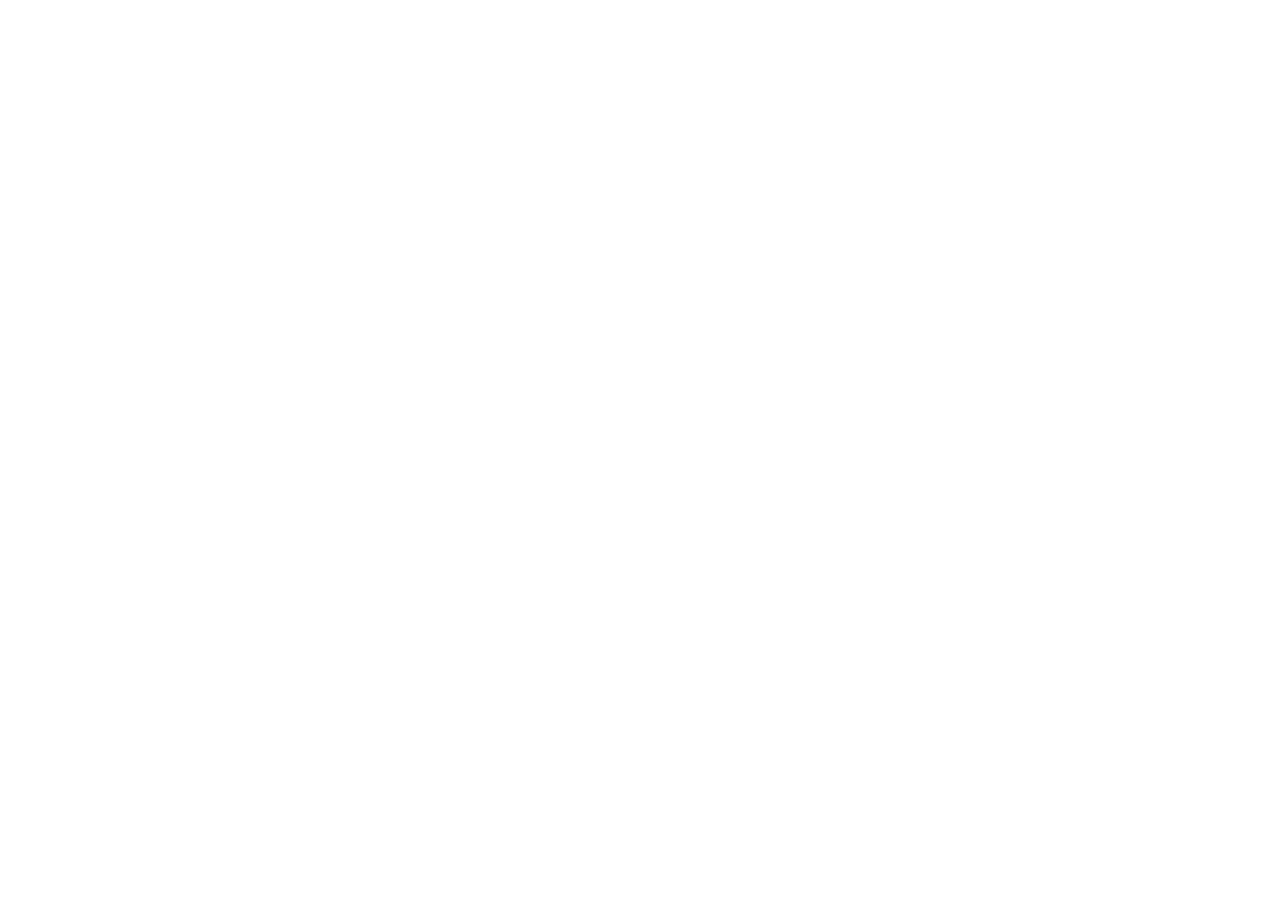
==== index.html @ 43e78d02 "add html" ====
<!DOCTYPE html>
<html lang="en">

<head>
    <meta charset="UTF-8">
    <meta name="viewport" content="width=device-width, initial-scale=1.0">
    <meta http-equiv="X-UA-Compatible" content="ie=edge">
    <title>Document</title>
    <script src ="https://code.jquery.com/jquery-3.4.1.min.js"></script>
</head>

<body>
    <script src="main.js"></script>
</body>

</html>
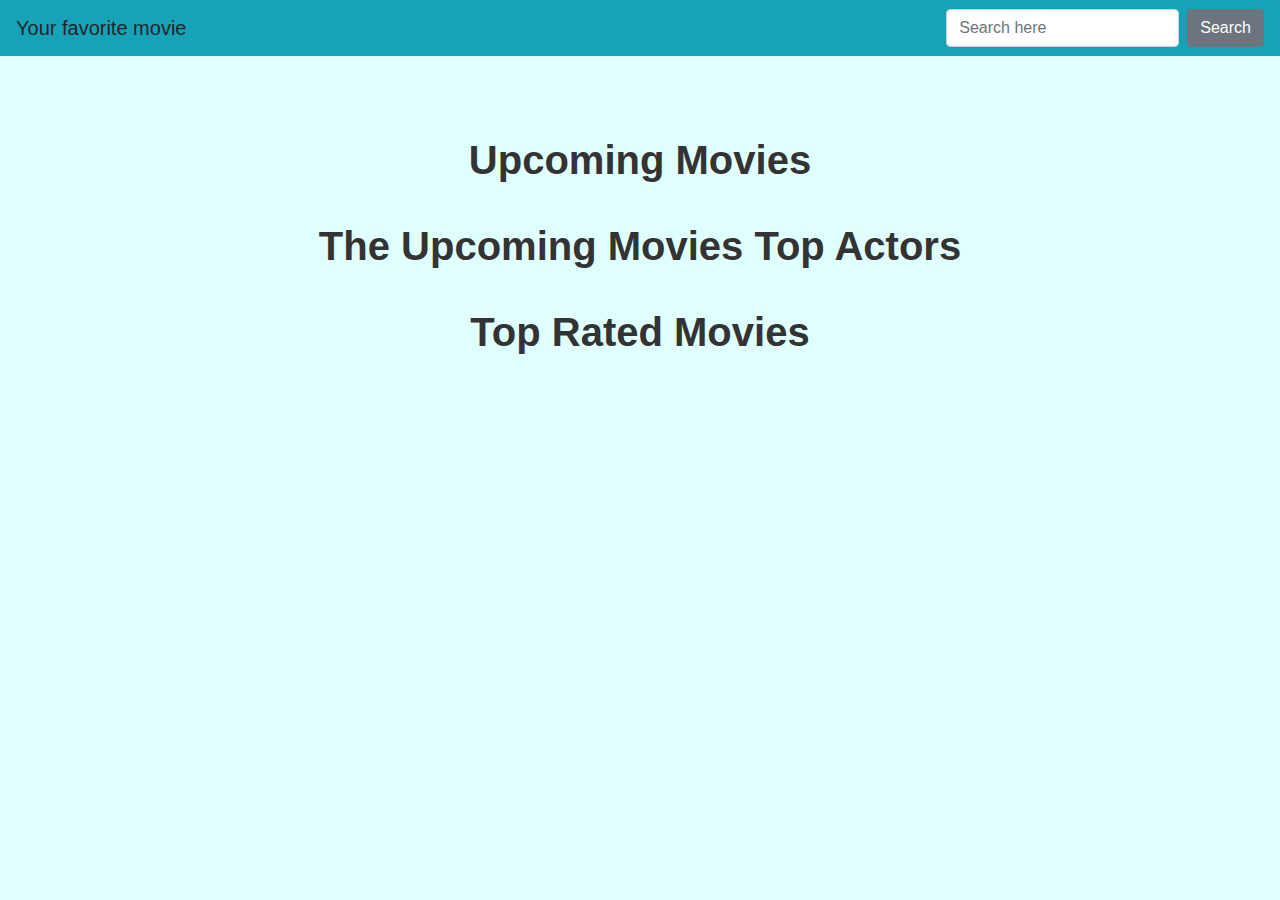
==== commit 2b1b42d8: "add js" ====
--- a/index.html
+++ b/index.html
@@ -5,11 +5,43 @@
     <meta charset="UTF-8">
     <meta name="viewport" content="width=device-width, initial-scale=1.0">
     <meta http-equiv="X-UA-Compatible" content="ie=edge">
+    <link rel="stylesheet" href="https://stackpath.bootstrapcdn.com/bootstrap/4.3.1/css/bootstrap.min.css"
+        integrity="sha384-ggOyR0iXCbMQv3Xipma34MD+dH/1fQ784/j6cY/iJTQUOhcWr7x9JvoRxT2MZw1T" crossorigin="anonymous">
+    <script src="https://code.jquery.com/jquery-3.3.1.slim.min.js"
+        integrity="sha384-q8i/X+965DzO0rT7abK41JStQIAqVgRVzpbzo5smXKp4YfRvH+8abtTE1Pi6jizo" crossorigin="anonymous">
+    </script>
+    <script src="https://cdnjs.cloudflare.com/ajax/libs/popper.js/1.14.7/umd/popper.min.js"
+        integrity="sha384-UO2eT0CpHqdSJQ6hJty5KVphtPhzWj9WO1clHTMGa3JDZwrnQq4sF86dIHNDz0W1" crossorigin="anonymous">
+    </script>
+    <script src="https://stackpath.bootstrapcdn.com/bootstrap/4.3.1/js/bootstrap.min.js"
+        integrity="sha384-JjSmVgyd0p3pXB1rRibZUAYoIIy6OrQ6VrjIEaFf/nJGzIxFDsf4x0xIM+B07jRM" crossorigin="anonymous">
+    </script>
+    <link rel="stylesheet" href="style.css">
+    </script>
     <title>Document</title>
-    <script src ="https://code.jquery.com/jquery-3.4.1.min.js"></script>
+    <script src="https://code.jquery.com/jquery-3.4.1.min.js"></script>
 </head>
 
 <body>
+    <nav class="navbar navbar-light bg-info">
+        <a class="navbar-brand">Your favorite movie</a>
+        <form class="form-inline">
+            <input  id="search" class="form-control mr-sm-2" type="search" placeholder="Search here" aria-label="Search">
+            <button id="searchBtn" class="btn btn-secondary my-2 my-sm-0" type="submit">Search</button>
+            <div id="message"></div> 
+        </form>
+    </nav>
+
+    <div class="app-container">
+        <h1 class="primary-header">Upcoming Movies</h1>
+        <div class="upcoming"></div>
+        
+        <h1 class="primary-header">The Upcoming Movies Top Actors</h1>
+        <div class="upcoming-actors"></div>
+
+        <h1 class="primary-header">Top Rated Movies</h1>
+        <div class="top-rated"></div>
+    </div>
     <script src="main.js"></script>
 </body>
 
--- a/style.css
+++ b/style.css
@@ -0,0 +1,87 @@
+body{
+    background-color: lightcyan;
+    text-align:center;
+}
+
+.app-container{
+    padding:50px;
+}
+
+.primary-header{
+    padding-top:30px;
+    color:#333;
+    font-size:40px;
+    font-weight:bold;
+}
+
+.primary-btn{
+    background-color:#333;
+    padding:10px 20px;
+    color:white;
+    transition:all, 0.3s;
+    border:none;
+    outline:none;
+    text-decoration:none;
+    margin-top:30px;
+}
+
+.primary-btn:hover{
+    box-shadow: 0px 5px 15px 5px #e9e9e9;
+    background-color:transparent;
+    color:#333;
+    border:solid 1px #333;
+    text-decoration:none;
+}
+/* Section styles */
+
+.upcoming{
+    width:90vw;
+    margin:0px auto;
+    display:flex;
+  
+    overflow-x:scroll;
+    text-align:center;
+} 
+
+.search-results{
+    width:90vw;
+    margin:0px auto;
+    display:flex;
+    flex-wrap:wrap;
+    text-align:center;
+}
+
+.upcoming-actors{
+    width:90vw;
+    margin:0px auto;
+    display:flex;
+    /* flex-wrap:wrap; */
+    overflow-x:scroll;
+    text-align:center;
+}
+
+.top-rated{
+    width:90vw;
+    margin:0px auto;
+    display:flex;
+    /* flex-wrap:wrap; */
+    overflow-x:scroll;
+    text-align:center;
+}
+
+
+/* Movie Styles */
+
+.poster{
+    flex:1;
+    min-width:250px;
+    height:400px;
+    margin:10px;
+}
+
+.actorImg{
+    flex:1;
+    min-width:250px;
+    height:400px;
+    margin:10px;
+}
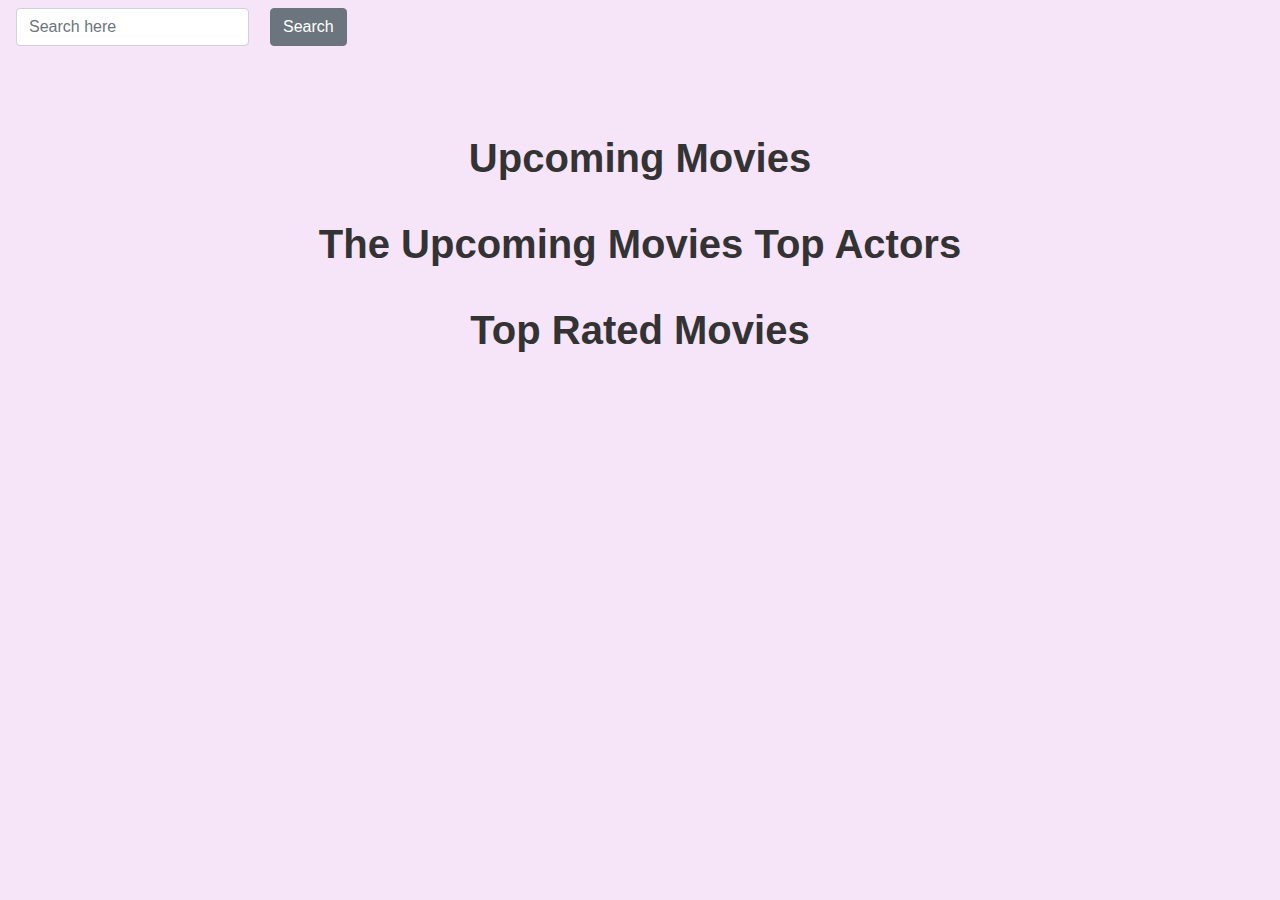
==== commit cba8a32c: "add js" ====
--- a/index.html
+++ b/index.html
@@ -23,8 +23,8 @@
 </head>
 
 <body>
-    <nav class="navbar navbar-light bg-info">
-        <a class="navbar-brand">Your favorite movie</a>
+    <nav class="navbar">
+     
         <form class="form-inline">
             <input  id="search" class="form-control mr-sm-2" type="search" placeholder="Search here" aria-label="Search">
             <button id="searchBtn" class="btn btn-secondary my-2 my-sm-0" type="submit">Search</button>
--- a/style.css
+++ b/style.css
@@ -1,6 +1,10 @@
 body{
-    background-color: lightcyan;
+    background-color: #F6E4F9;
     text-align:center;
+}
+.navbar{
+    color:#8F5BE6;
+    
 }
 
 .app-container{
@@ -12,6 +16,9 @@
     color:#333;
     font-size:40px;
     font-weight:bold;
+}
+.btn{
+margin:13px;
 }
 
 .primary-btn{
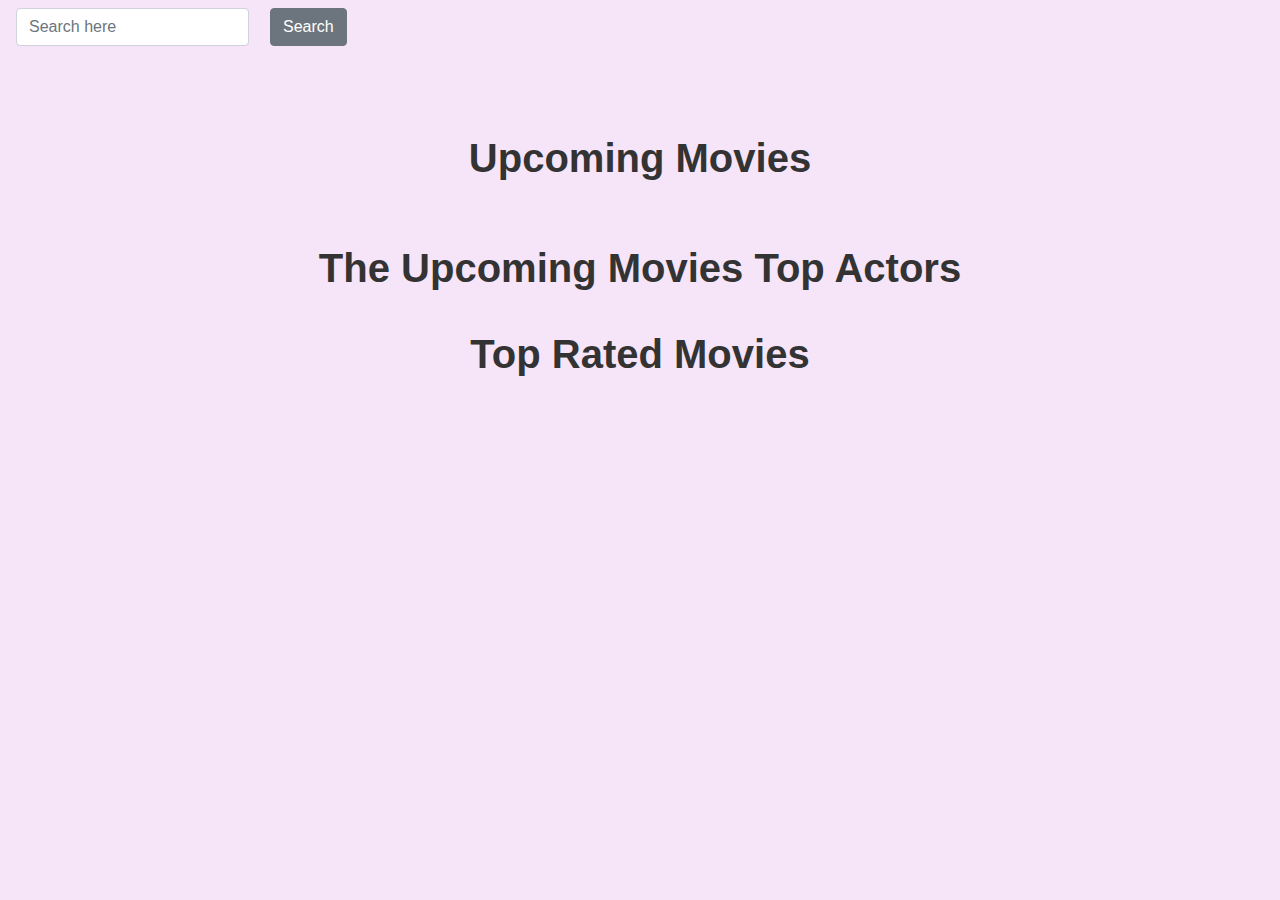
==== commit 3cdc05a6: "add carousel" ====
--- a/index.html
+++ b/index.html
@@ -2,47 +2,91 @@
 <html lang="en">
 
 <head>
-    <meta charset="UTF-8">
-    <meta name="viewport" content="width=device-width, initial-scale=1.0">
-    <meta http-equiv="X-UA-Compatible" content="ie=edge">
-    <link rel="stylesheet" href="https://stackpath.bootstrapcdn.com/bootstrap/4.3.1/css/bootstrap.min.css"
-        integrity="sha384-ggOyR0iXCbMQv3Xipma34MD+dH/1fQ784/j6cY/iJTQUOhcWr7x9JvoRxT2MZw1T" crossorigin="anonymous">
-    <script src="https://code.jquery.com/jquery-3.3.1.slim.min.js"
-        integrity="sha384-q8i/X+965DzO0rT7abK41JStQIAqVgRVzpbzo5smXKp4YfRvH+8abtTE1Pi6jizo" crossorigin="anonymous">
-    </script>
-    <script src="https://cdnjs.cloudflare.com/ajax/libs/popper.js/1.14.7/umd/popper.min.js"
-        integrity="sha384-UO2eT0CpHqdSJQ6hJty5KVphtPhzWj9WO1clHTMGa3JDZwrnQq4sF86dIHNDz0W1" crossorigin="anonymous">
-    </script>
-    <script src="https://stackpath.bootstrapcdn.com/bootstrap/4.3.1/js/bootstrap.min.js"
-        integrity="sha384-JjSmVgyd0p3pXB1rRibZUAYoIIy6OrQ6VrjIEaFf/nJGzIxFDsf4x0xIM+B07jRM" crossorigin="anonymous">
-    </script>
-    <link rel="stylesheet" href="style.css">
-    </script>
-    <title>Document</title>
-    <script src="https://code.jquery.com/jquery-3.4.1.min.js"></script>
+  <meta charset="UTF-8">
+  <meta name="viewport" content="width=device-width, initial-scale=1.0">
+  <meta http-equiv="X-UA-Compatible" content="ie=edge">
+
+  <link rel="stylesheet" type="text/css" href="slick-1.8.1/slick/slick.css" />
+  <link rel="stylesheet" type="text/css" href="slick-1.8.1/slick/slick-theme.css" />
+  <link rel="stylesheet" href="https://stackpath.bootstrapcdn.com/bootstrap/4.3.1/css/bootstrap.min.css"
+    integrity="sha384-ggOyR0iXCbMQv3Xipma34MD+dH/1fQ784/j6cY/iJTQUOhcWr7x9JvoRxT2MZw1T" crossorigin="anonymous">
+  <link rel="stylesheet" href="https://stackpath.bootstrapcdn.com/bootstrap/4.3.1/css/bootstrap.min.css"
+    integrity="sha384-ggOyR0iXCbMQv3Xipma34MD+dH/1fQ784/j6cY/iJTQUOhcWr7x9JvoRxT2MZw1T" crossorigin="anonymous">
+  <script src="https://code.jquery.com/jquery-3.3.1.slim.min.js"
+    integrity="sha384-q8i/X+965DzO0rT7abK41JStQIAqVgRVzpbzo5smXKp4YfRvH+8abtTE1Pi6jizo" crossorigin="anonymous">
+  </script>
+  <script src="https://cdnjs.cloudflare.com/ajax/libs/popper.js/1.14.7/umd/popper.min.js"
+    integrity="sha384-UO2eT0CpHqdSJQ6hJty5KVphtPhzWj9WO1clHTMGa3JDZwrnQq4sF86dIHNDz0W1" crossorigin="anonymous">
+  </script>
+  <script src="https://stackpath.bootstrapcdn.com/bootstrap/4.3.1/js/bootstrap.min.js"
+    integrity="sha384-JjSmVgyd0p3pXB1rRibZUAYoIIy6OrQ6VrjIEaFf/nJGzIxFDsf4x0xIM+B07jRM" crossorigin="anonymous">
+  </script>
+  <link rel="stylesheet" href="style.css">
+  </script>
+  <title>Document</title>
+  <script src="https://code.jquery.com/jquery-3.4.1.min.js"></script>
 </head>
 
 <body>
-    <nav class="navbar">
-     
-        <form class="form-inline">
-            <input  id="search" class="form-control mr-sm-2" type="search" placeholder="Search here" aria-label="Search">
-            <button id="searchBtn" class="btn btn-secondary my-2 my-sm-0" type="submit">Search</button>
-            <div id="message"></div> 
-        </form>
-    </nav>
 
-    <div class="app-container">
-        <h1 class="primary-header">Upcoming Movies</h1>
-        <div class="upcoming"></div>
-        
-        <h1 class="primary-header">The Upcoming Movies Top Actors</h1>
-        <div class="upcoming-actors"></div>
+  <nav class="navbar">
 
-        <h1 class="primary-header">Top Rated Movies</h1>
-        <div class="top-rated"></div>
+    <form class="form-inline">
+      <input id="search" class="form-control mr-sm-2" type="search" placeholder="Search here" aria-label="Search">
+      <button id="searchBtn" class="btn btn-secondary my-2 my-sm-0" type="submit">Search</button>
+      <div id="message"></div>
+    </form>
+  </nav>
+
+
+
+  <div class="app-container">
+    <h1 class="primary-header">Upcoming Movies</h1>
+    <style>
+      .carousel-inner>.item>img,
+      .carousel-inner>.item>a>img {
+        width: 70%;
+        margin: auto;
+      }
+    </style>
+
+
+
+
+    <div class="container">
+      <br>
+      <div id="myCarousel" class="carousel slide" data-ride="carousel">
+        <!-- Indicators -->
+
+
+        <!-- Wrapper for slides -->
+        <div class="carousel-inner" id="upcoming-movies-slider" role="listbox">
+
+        </div>
+
+        <!-- Left and right controls -->
+        <a class="left carousel-control" href="#myCarousel" role="button" data-slide="prev">
+          <span class="glyphicon glyphicon-chevron-left" aria-hidden="true"></span>
+          <span class="sr-only">Previous</span>
+        </a>
+        <a class="right carousel-control" href="#myCarousel" role="button" data-slide="next">
+          <span class="glyphicon glyphicon-chevron-right" aria-hidden="true"></span>
+          <span class="sr-only">Next</span>
+        </a>
+      </div>
     </div>
-    <script src="main.js"></script>
+
+    <!-- <div class="upcoming"></div> -->
+
+    <h1 class="primary-header">The Upcoming Movies Top Actors</h1>
+    <div class="upcoming-actors"></div>
+
+    <h1 class="primary-header">Top Rated Movies</h1>
+    <div class="top-rated"></div>
+  </div>
+
+  <script type="text/javascript" src="slick-1.8.1/slick/slick.min.js"></script>
+  <script src="main.js"></script>
 </body>
 
 </html>--- a/style.css
+++ b/style.css
@@ -39,17 +39,24 @@
     border:solid 1px #333;
     text-decoration:none;
 }
-/* Section styles */
 
-.upcoming{
+.slick-initialized{
+    width: 2000px;
+    height: 530px;
+}
+
+.slick-slide{
+    margin-left: 100px;
+}
+
+.your-class{
     width:90vw;
     margin:0px auto;
     display:flex;
   
-    overflow-x:scroll;
+    /* overflow-x:scroll; */
     text-align:center;
-} 
-
+}
 .search-results{
     width:90vw;
     margin:0px auto;
